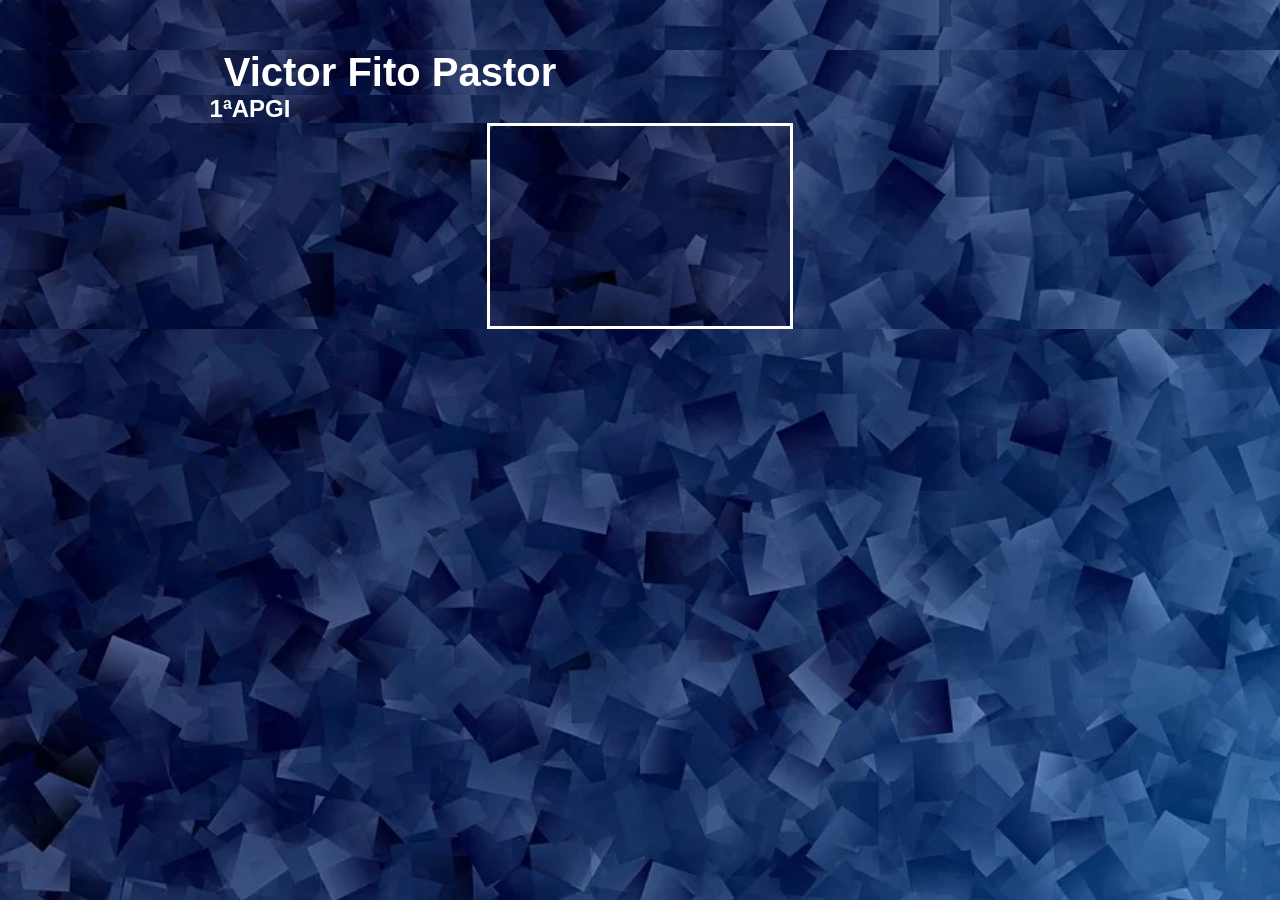
==== index.html @ 8414c7d1 "." ====
<!DOCTYPE html>
<html lang="en">
<head>
    <link rel="stylesheet" href="styles.css">
    <meta charset="UTF-8">
    <meta name="viewport" content="width=device-width, initial-scale=1.0">
    <title>Document</title>
</head>
<body>
    <div class="nombre"><h1>Victor Fito Pastor</h1></div>
    <div class="subtitulo"><h2>1ªAPGI</h2></div>
    <div class="cuadrado"></div>
</body>
</html>
---- styles.css ----
*{
    text-align: center;
    margin: 0 auto;
    background-image: url(background-2400765_1280.webp);
    background-size: 1870px;
    font-family: Verdana, Geneva, Tahoma, sans-serif;
}

.nombre{
    color: white;
    margin-top: 50px;
    margin-right: 500px;
    font-size: 20px;
}

.subtitulo{
    color: white;
    margin-right: 780px;
}

.cuadrado{
    border-style: solid;
    color: white;
    height: 200px;
    width: 300px;
    background-color: white;
}
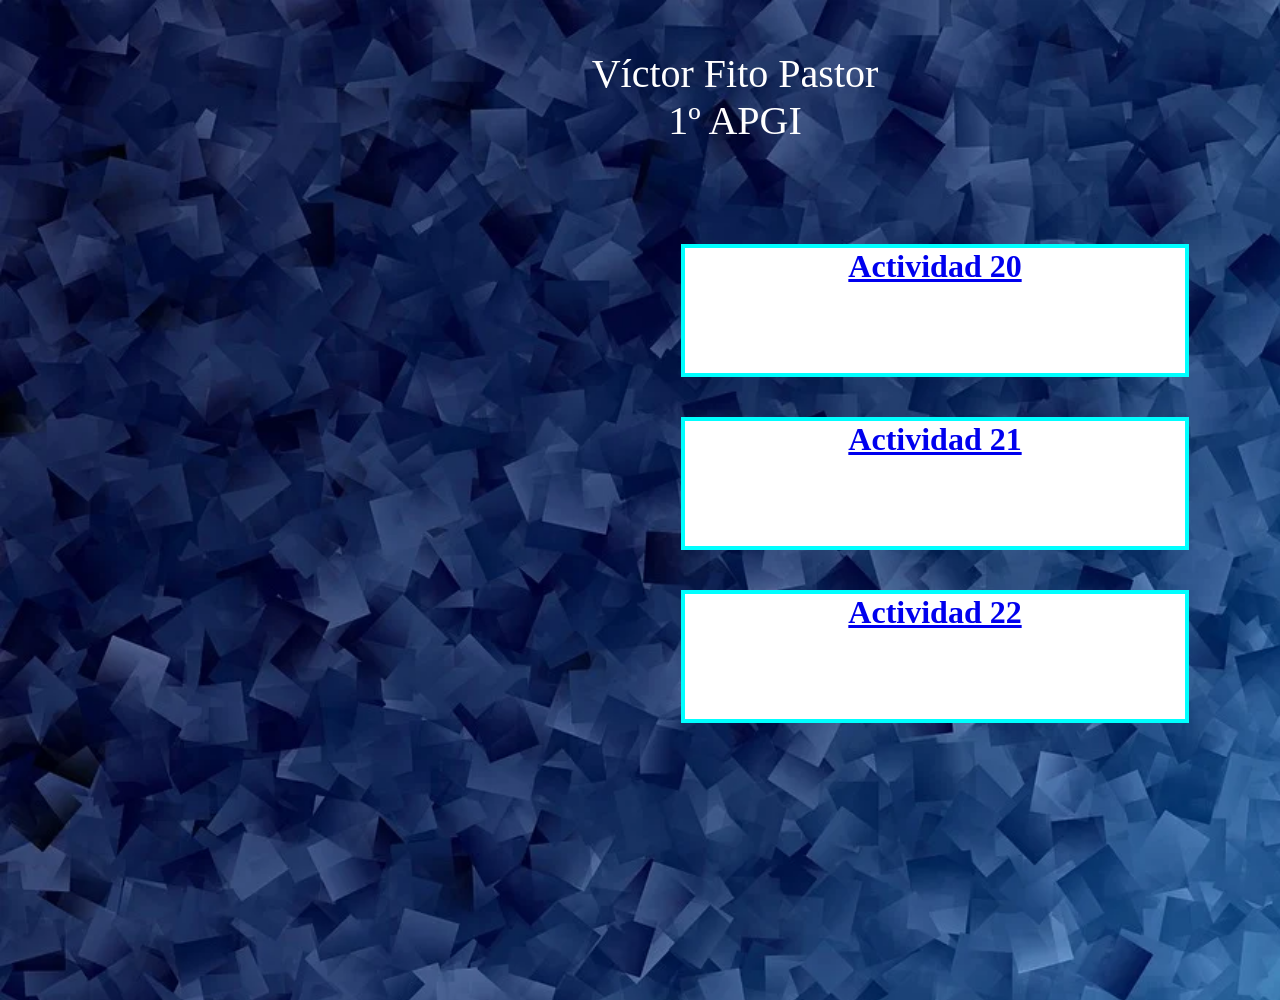
==== commit 131016d9: "." ====
--- a/index.html
+++ b/index.html
@@ -1,14 +1,20 @@
 <!DOCTYPE html>
 <html lang="en">
+    <link rel="stylesheet" href="styles.css">
 <head>
-    <link rel="stylesheet" href="styles.css">
     <meta charset="UTF-8">
     <meta name="viewport" content="width=device-width, initial-scale=1.0">
     <title>Document</title>
-</head>
+    <div class="fondo">
+        <div class="name">Víctor Fito Pastor <br> 1º APGI</div>
+
+        <div class="actividad20"><a href="actividad_20/"><h1>Actividad 20</h1></a></div>
+
+        <div class="actividad21"><a href="actividad_21/"><h1>Actividad 21</h1></a></div>
+
+        <div class="actividad22"><a href="actividad_22/"><h1>Actividad 22</h1></a></div>
+    </div>
 <body>
-    <div class="nombre"><h1>Victor Fito Pastor</h1></div>
-    <div class="subtitulo"><h2>1ªAPGI</h2></div>
-    <div class="cuadrado"></div>
+    
 </body>
 </html>
--- a/styles.css
+++ b/styles.css
@@ -1,39 +1,49 @@
 *{
+    margin: 0 auto;
+    font-family: Georgia, 'Times New Roman', Times, serif;
     text-align: center;
-    margin: 0 auto;
-    background-image: url(background-2400765_1280.webp);
-    background-size: 1870px;
-    font-family: Verdana, Geneva, Tahoma, sans-serif;
+    position: relative;
+    overflow: hidden;
 }
 
-.nombre{
+.name{
     color: white;
+    font-size: 40px;
+    margin-right: 500px;
     margin-top: 50px;
-    margin-right: 500px;
-    font-size: 20px;
+    margin-left:100px;
+    margin-bottom: 100px;
 }
 
-.subtitulo{
-    color: white;
-    margin-right: 780px;
+
+.actividad20{
+    border: 4px solid rgb(0, 255, 255);
+    background-color: white;
+    height: 125px;
+    width: 500px;
+    text-align: center;
+}
+    
+.actividad21{
+    border: 4px solid rgb(0, 255, 255);
+    background-color: white;
+    height: 125px;
+    width: 500px;
+    text-align: center;
+    margin-top: 40px;
 }
 
-.cuadrado{
-    border-style: solid;
-    color: white;
-    height: 200px;
-    width: 300px;
+.actividad22{
+    border: 4px solid rgb(0, 255, 255);
     background-color: white;
+    height: 125px;
+    width: 500px;
+    text-align: center;
+    margin-top: 40px;
 }
-    
-
-
-
-
-
-
-
-
-
-
-
+.fondo{
+     background-image: url(background-2400765_1280\ \(1\).webp);
+    background-size: 1870px;
+    width: 1870px;
+    height: 1000px;
+}
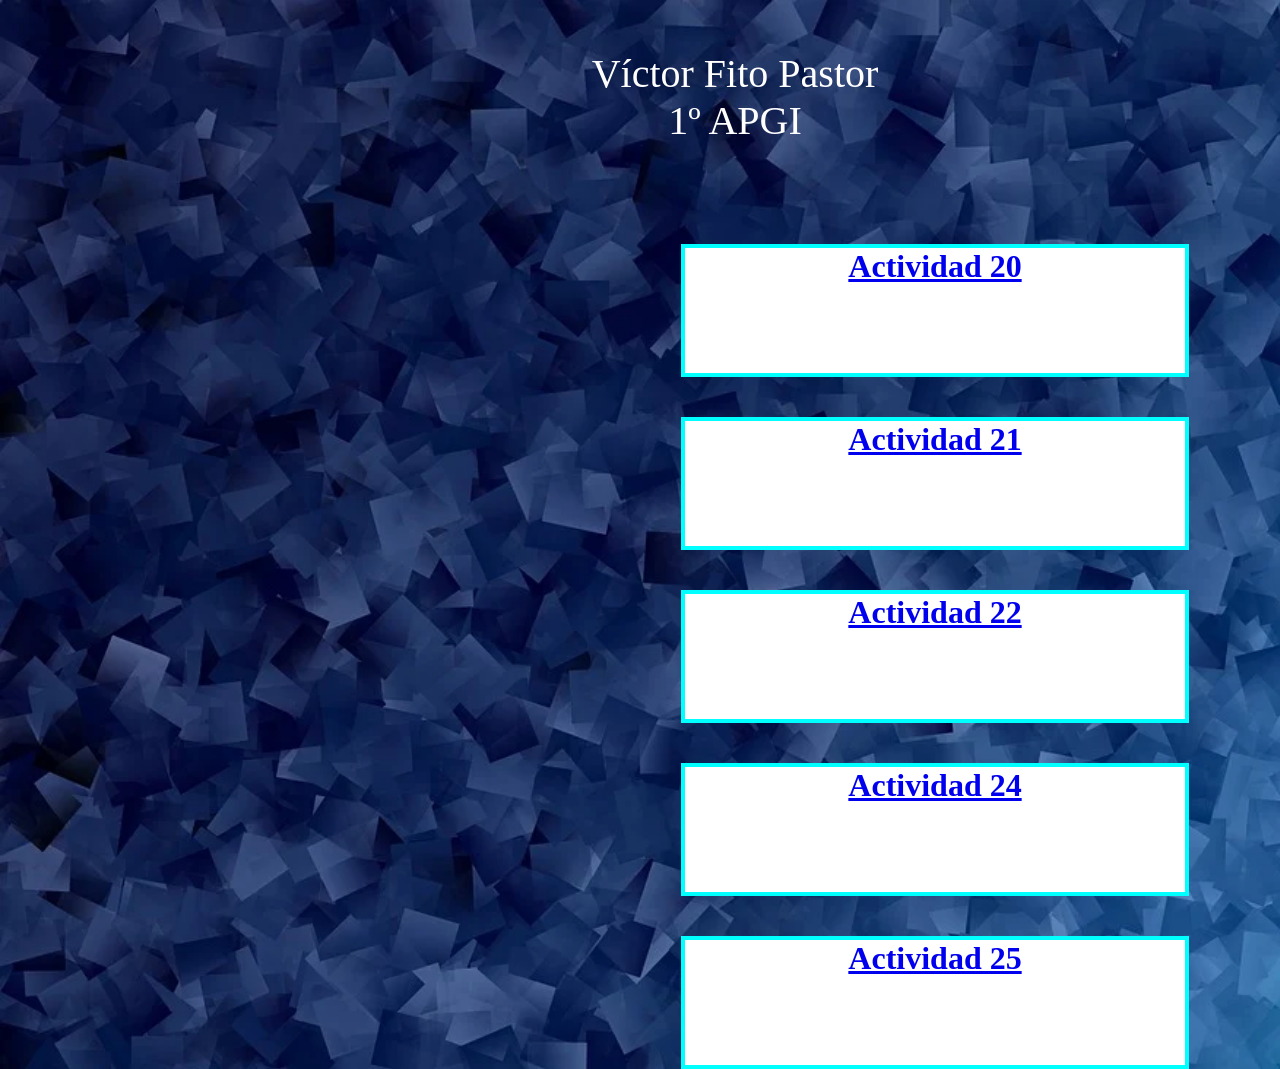
==== commit 307fe487: "aña jijija" ====
--- a/index.html
+++ b/index.html
@@ -13,6 +13,10 @@
         <div class="actividad21"><a href="actividad_21/"><h1>Actividad 21</h1></a></div>
 
         <div class="actividad22"><a href="actividad_22/"><h1>Actividad 22</h1></a></div>
+
+        <div class="actividad24"><a href="actividad_24_navidad/"><h1>Actividad 24</h1></a></div>
+
+        <div class="actividad25"><a href="actividad_25/"><h1>Actividad 25</h1></a></div>
     </div>
 <body>
     
--- a/styles.css
+++ b/styles.css
@@ -41,9 +41,28 @@
     text-align: center;
     margin-top: 40px;
 }
+
+.actividad24{
+    border: 4px solid rgb(0, 255, 255);
+    background-color: white;
+    height: 125px;
+    width: 500px;
+    text-align: center;
+    margin-top: 40px;
+}
+
+.actividad25{
+    border: 4px solid rgb(0, 255, 255);
+    background-color: white;
+    height: 125px;
+    width: 500px;
+    text-align: center;
+    margin-top: 40px;
+}
+
 .fondo{
      background-image: url(background-2400765_1280\ \(1\).webp);
     background-size: 1870px;
     width: 1870px;
-    height: 1000px;
+    
 }
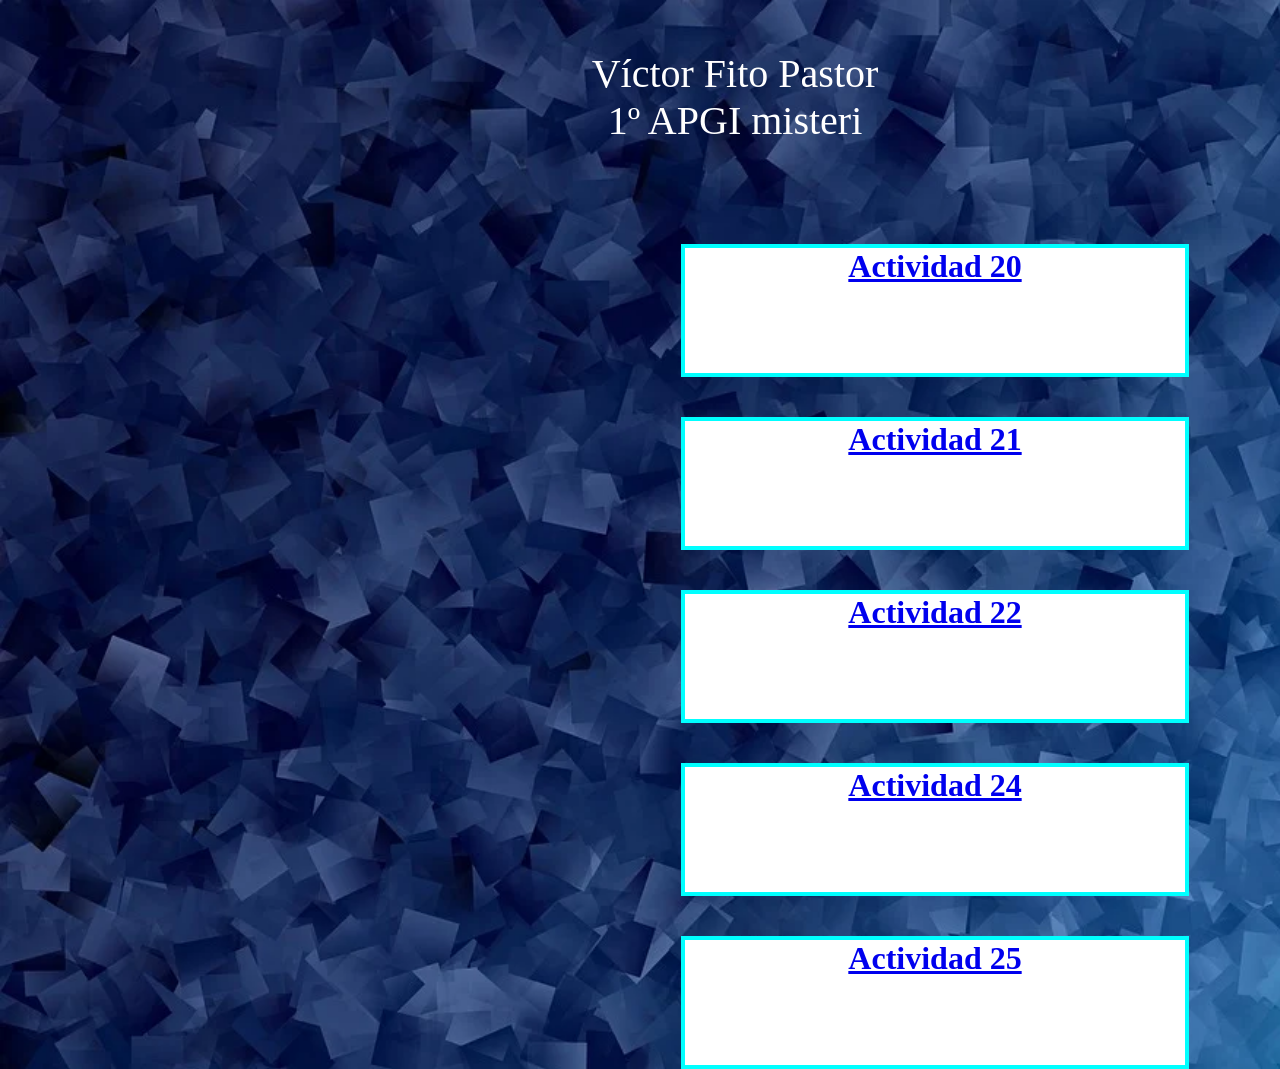
==== commit f63dfb92: "." ====
--- a/index.html
+++ b/index.html
@@ -6,7 +6,7 @@
     <meta name="viewport" content="width=device-width, initial-scale=1.0">
     <title>Document</title>
     <div class="fondo">
-        <div class="name">Víctor Fito Pastor <br> 1º APGI</div>
+        <div class="name">Víctor Fito Pastor <br> 1º APGI misteri</div>
 
         <div class="actividad20"><a href="actividad_20/"><h1>Actividad 20</h1></a></div>
 
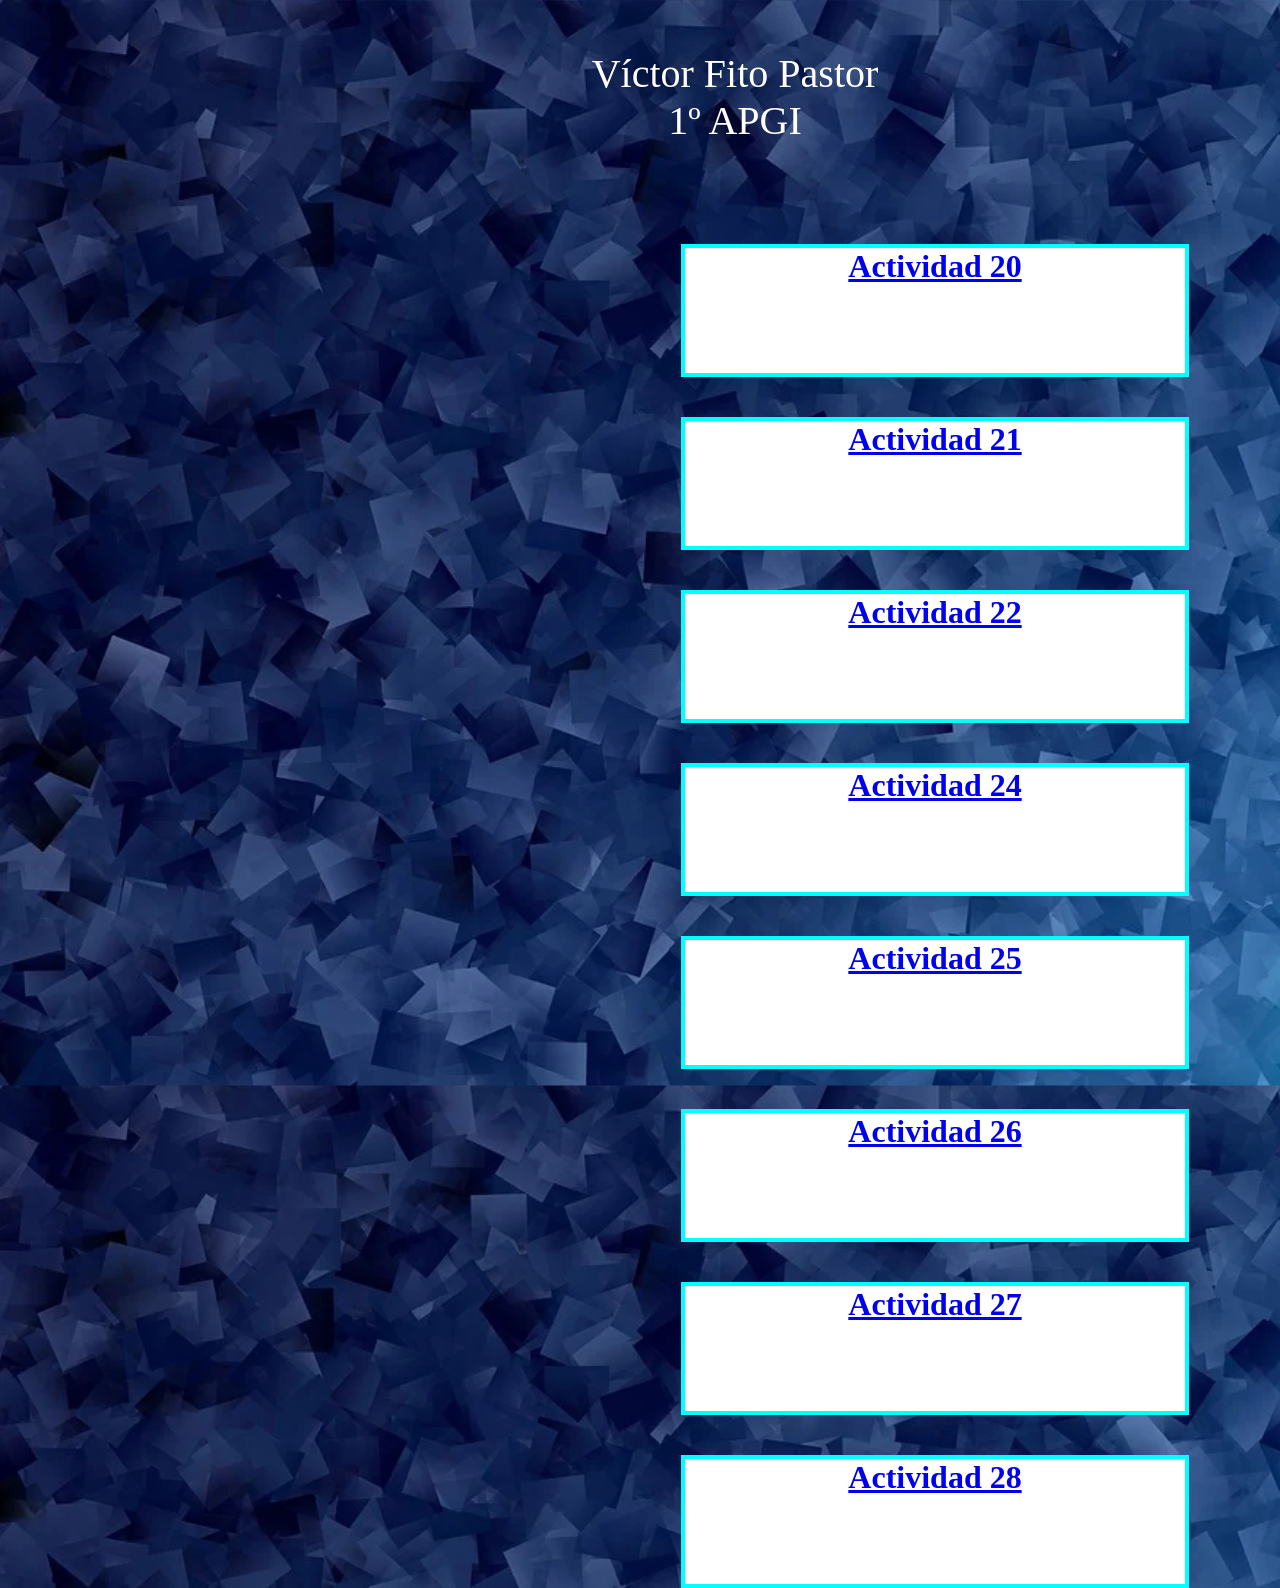
==== commit c0922a9c: ". ." ====
--- a/index.html
+++ b/index.html
@@ -6,7 +6,7 @@
     <meta name="viewport" content="width=device-width, initial-scale=1.0">
     <title>Document</title>
     <div class="fondo">
-        <div class="name">Víctor Fito Pastor <br> 1º APGI misteri</div>
+        <div class="name">Víctor Fito Pastor <br> 1º APGI</div>
 
         <div class="actividad20"><a href="actividad_20/"><h1>Actividad 20</h1></a></div>
 
@@ -17,6 +17,12 @@
         <div class="actividad24"><a href="actividad_24_navidad/"><h1>Actividad 24</h1></a></div>
 
         <div class="actividad25"><a href="actividad_25/"><h1>Actividad 25</h1></a></div>
+
+        <div class="actividad26"><a href="actividad_26/"><h1>Actividad 26</h1></a></div>
+
+        <div class="actividad27"><a href="actividad_27/"><h1>Actividad 27</h1></a></div>
+
+        <div class="actividad28"><a href="actividad_28/"><h1>Actividad 28</h1></a></div>
     </div>
 <body>
     
--- a/styles.css
+++ b/styles.css
@@ -2,8 +2,6 @@
     margin: 0 auto;
     font-family: Georgia, 'Times New Roman', Times, serif;
     text-align: center;
-    position: relative;
-    overflow: hidden;
 }
 
 .name{
@@ -60,9 +58,39 @@
     margin-top: 40px;
 }
 
+.actividad26{
+    border: 4px solid rgb(0, 255, 255);
+    background-color: white;
+    height: 125px;
+    width: 500px;
+    text-align: center;
+    margin-top: 40px;
+}
+
+.actividad27{
+    border: 4px solid rgb(0, 255, 255);
+    background-color: white;
+    height: 125px;
+    width: 500px;
+    text-align: center;
+    margin-top: 40px;
+}
+
+.actividad28{
+    border: 4px solid rgb(0, 255, 255);
+    background-color: white;
+    height: 125px;
+    width: 500px;
+    text-align: center;
+    margin-top: 40px;
+}
+
+
 .fondo{
      background-image: url(background-2400765_1280\ \(1\).webp);
+     position: relative;
+     overflow: hidden;
+     margin: 0 auto;
     background-size: 1870px;
     width: 1870px;
-    
 }
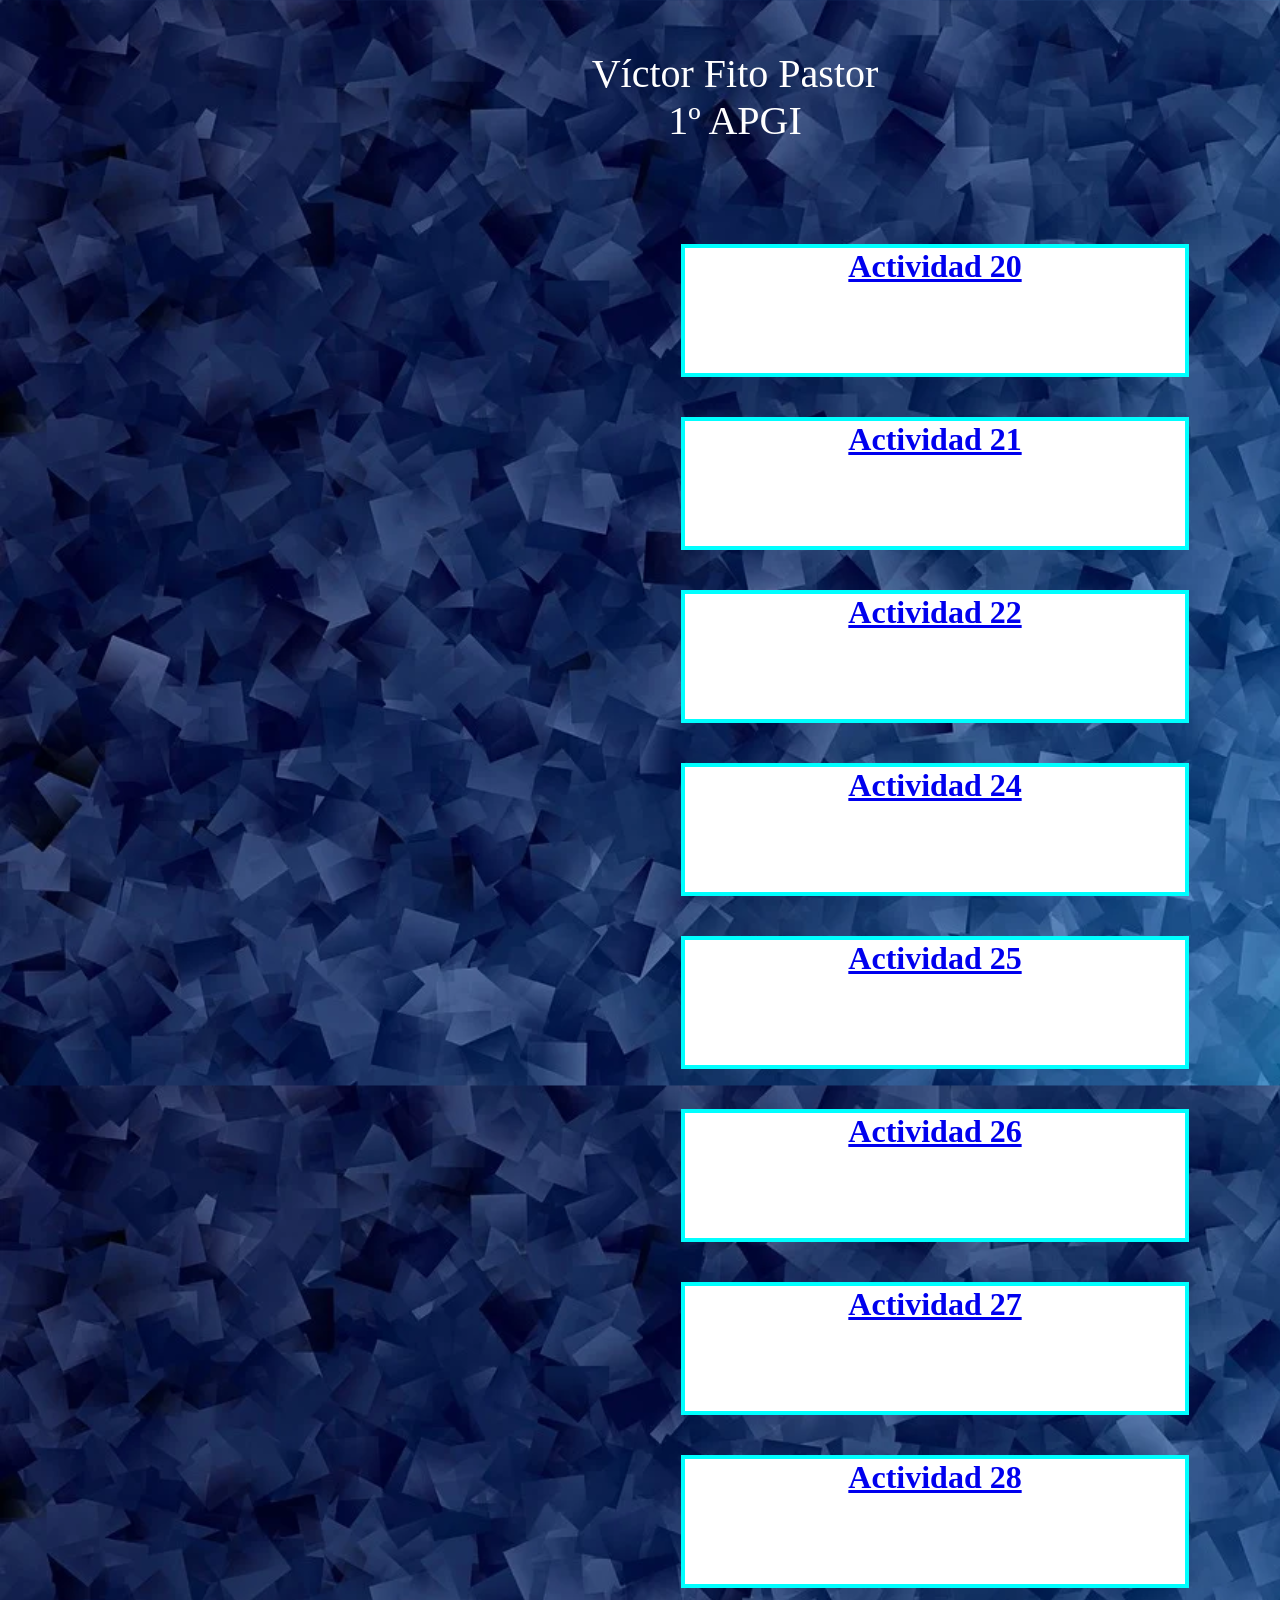
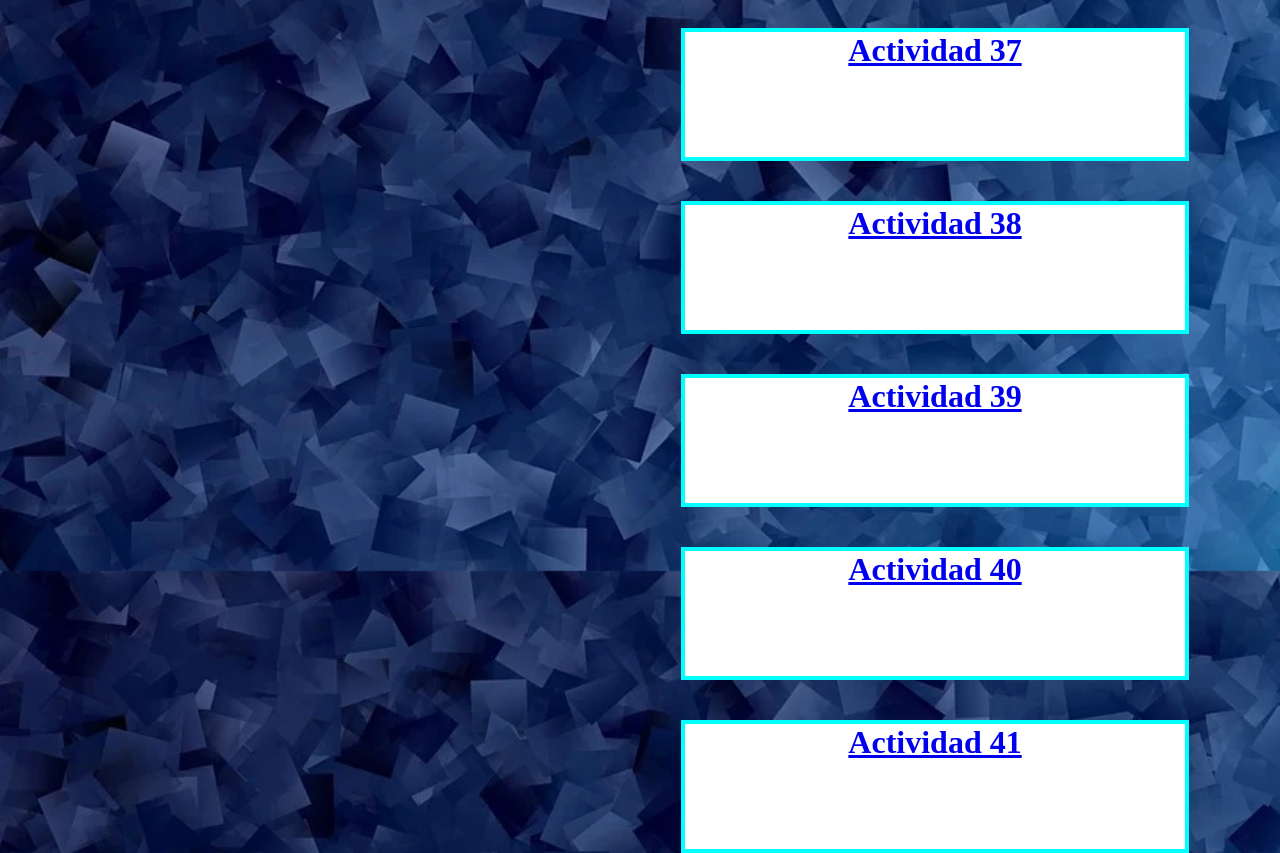
==== commit 912dec68: "." ====
--- a/index.html
+++ b/index.html
@@ -23,6 +23,16 @@
         <div class="actividad27"><a href="actividad_27/"><h1>Actividad 27</h1></a></div>
 
         <div class="actividad28"><a href="actividad_28/"><h1>Actividad 28</h1></a></div>
+        
+        <div class="actividad37"><a href="Actividad_37/"><h1>Actividad 37</h1></a></div>
+
+        <div class="actividad38"><a href="Actividad_38/"><h1>Actividad 38</h1></a></div>
+
+        <div class="actividad39"><a href="Actividad_39/"><h1>Actividad 39</h1></a></div>
+
+        <div class="actividad40"><a href="Actividad_40/"><h1>Actividad 40</h1></a></div>
+
+        <div class="actividad41"><a href="Actividad_41/"><h1>Actividad 41</h1></a></div>
     </div>
 <body>
     
--- a/styles.css
+++ b/styles.css
@@ -85,6 +85,46 @@
     margin-top: 40px;
 }
 
+.actividad37{
+    border: 4px solid rgb(0, 255, 255);
+    background-color: white;
+    height: 125px;
+    width: 500px;
+    text-align: center;
+    margin-top: 40px;
+}
+.actividad38{
+    border: 4px solid rgb(0, 255, 255);
+    background-color: white;
+    height: 125px;
+    width: 500px;
+    text-align: center;
+    margin-top: 40px;
+}
+.actividad39{
+    border: 4px solid rgb(0, 255, 255);
+    background-color: white;
+    height: 125px;
+    width: 500px;
+    text-align: center;
+    margin-top: 40px;
+}
+.actividad40{
+    border: 4px solid rgb(0, 255, 255);
+    background-color: white;
+    height: 125px;
+    width: 500px;
+    text-align: center;
+    margin-top: 40px;
+}
+.actividad41{
+    border: 4px solid rgb(0, 255, 255);
+    background-color: white;
+    height: 125px;
+    width: 500px;
+    text-align: center;
+    margin-top: 40px;
+}
 
 .fondo{
      background-image: url(background-2400765_1280\ \(1\).webp);
